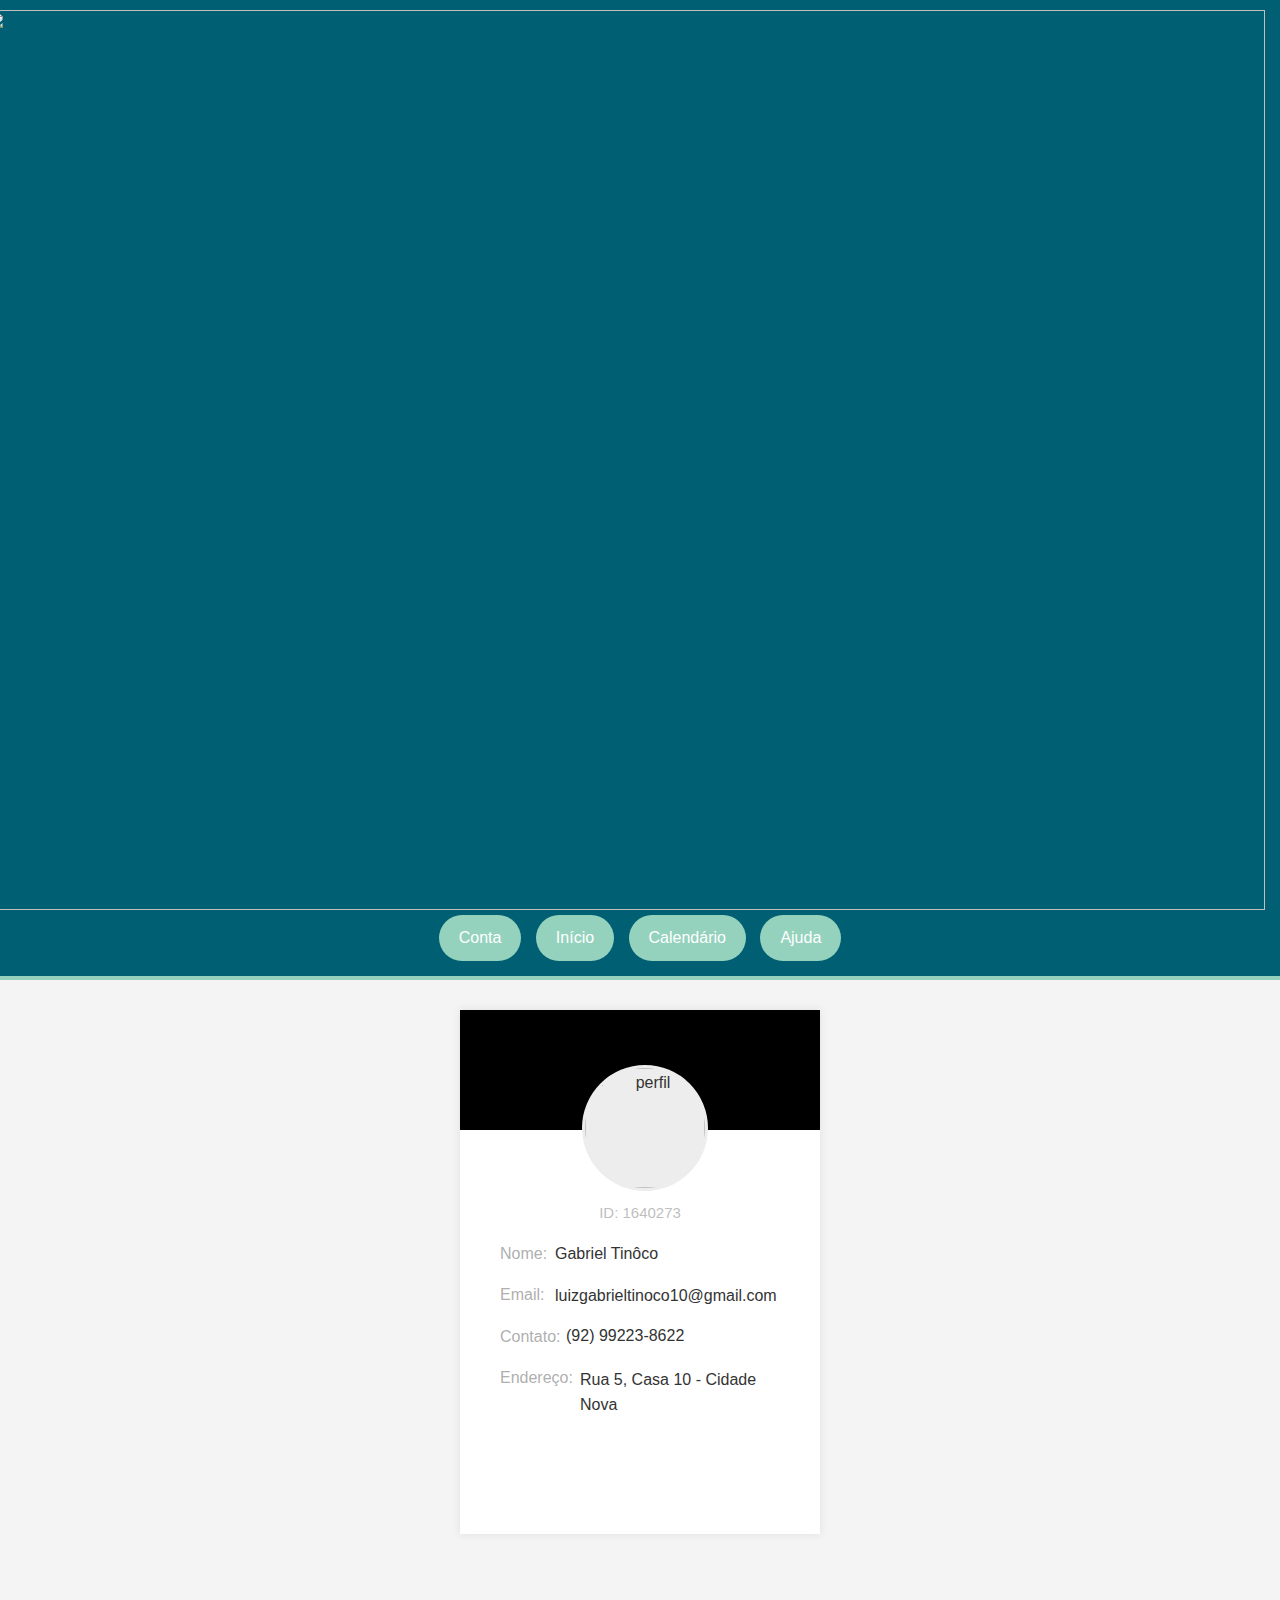
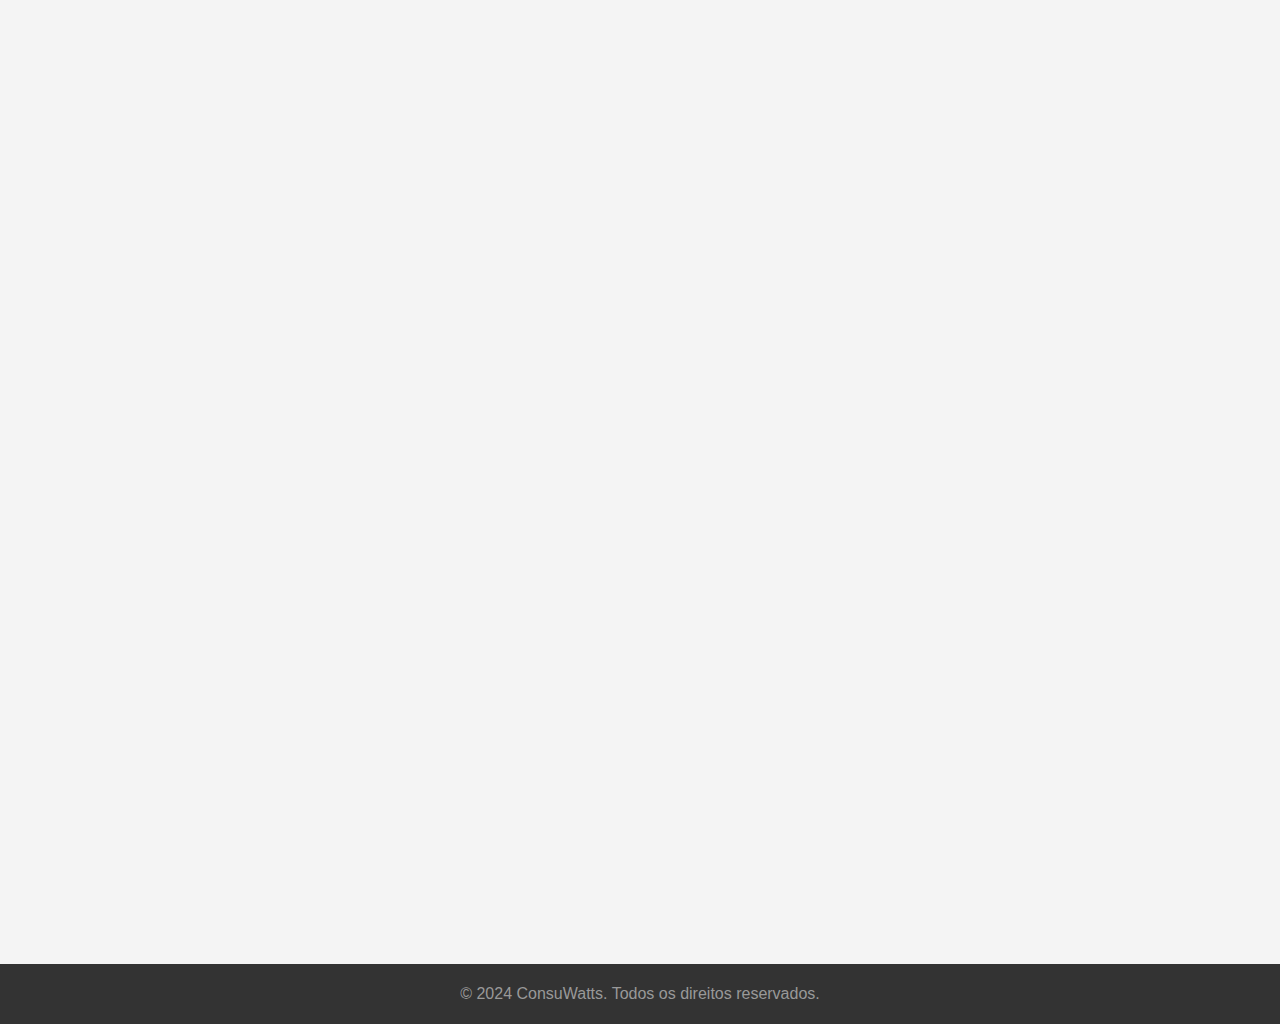
==== account.html @ 778ad58c "Add files via upload" ====
<html>
  <head>
    <meta charset="utf-8">
    <meta name="description" content="">
	  <meta name="keywords" content="">
  	<meta name="Tinôco" content="">
    <title>ConsuWatts | Conta</title>
    <link rel="stylesheet" href="./style.css">
    <link rel="icon" href="./img/logoicon.png">
  </head>
  <body>
    <header>
      <div class="container">
          <img src="./img/logo.png" id="logo">
           <div class="menu">
             <a href="account.html" id="ac" class="home">Conta </a>
             <a href="index.html" id="in" class="home">Início </a>
             <a href="calendar.html" id="ca" class="home">Calendário</a>
             <a href="help.html" id="aj" class="home">Ajuda </a>
           </div>
      </div>
    </header>
    <div class="perfil"></div>
        <figure class="profile-card">
            <div class="profile-header"></div>
            <div class="profile-body">
                <div class="img-perfil">
                    <img src="./img/perfil.png" title="Loop Nerd" alt="perfil">
                </div> 
                <div class="info-profile">
                    <p id="n-profile"> ID: 1640273 </p>
                    <p> Nome: </p>
                    <p> Email: </p>
                    <p> Contato: </p>
                    <p> Endereço: </p>
                </div>
                <div class="user-info">
                        <p id="user-name"> Gabriel Tinôco </p>  
                        <p id="user-email"> luizgabrieltinoco10@gmail.com</p>
                        <p id="user-info">(92) 99223-8622</p>
                        <p id="user-info2">Rua 5, Casa 10 - Cidade Nova</p>
                </div>
            </div>
        </figure>
        <footer>
          <p>&copy; 2024 ConsuWatts. Todos os direitos reservados.</p>
        </footer>
  </body>
</html>
---- style.css ----
body {
    font-family: Arial, sans-serif; 
    margin: 0;
    padding: 0;
    background-color: #f4f4f4;
    color: #333;
    line-height: 1.6;

}
#logo {
    height: 100%px;
    width: 100%;
    margin-left: -15px;
    margin-bottom: -10px;
}
      
header {
    background-color: #005f73; /*Cor Verde*/
    color: white;
    padding: 10px 0;
    border-bottom: 4px solid #94d2bd; /* Linha sutil separando o cabeçalho */
}
.menu {
    text-align: center;
    margin-top: 10px;
}

.menu a {
    text-decoration: none;
    color: white;
    background-color: #94d2bd;
    padding: 10px 20px;
    margin: 5px;
    border-radius: 30px;
    transition: background-color 0.3s ease-in-out;
    font-size: 16px;
    display: inline-block;
}
.menu a:hover {
    background-color: #e9d8a6; /* Cor de hover para realçar o efeito */
}
.home {
    text-decoration: none;
    color: black;
}
footer {
    margin-top: 100%;
    background-color: #333;
    color: #999;
    text-align: center;
    padding: 1px;
}
#MyChart{
    margin-left: 10px; 
    margin-right: 20px; 
    margin-top: 35px;
    height: 200px;
    width: 400px;
}
#totalBox {
    text-align: center;
    background-color: #f1f1f1;
    padding: 20px;
    margin: 30px auto;
    border-radius: 15px;
    width: 50%;
    box-shadow: 0 4px 8px rgba(0, 0, 0, 0.1);
    font-size: 24px;
    color: #333;
}
.about-us{
    margin: 70 15 -300 15;
    text-align: justify;
}
#about-text{
    text-indent: 30px;
}
@media (max-width: 768px) {
    .container {
        width: 100%;
    }
    
    #totalBox {
        width: 80%;
    }
    header h1 {
        font-size: 28px;
    }
    
    .menu a {
        font-size: 14px;
        padding: 8px 15px;
    }
}

/*Account*/
.profile-card{

    width:100%;
    max-width: 360px;
    height: auto;
    text-align: center;
    margin: auto;
    margin-bottom:-250px;
    margin-top: 30px;
    box-shadow: 0px 0px 8px rgba(56, 56, 56, 0.1);

}

.profile-card .profile-header{

    background-color: #000;
    padding: 20px 40px 100px 40px;

}

.profile-card .profile-body{

    background-color: #ffffff;
    padding: 20px 40px 100px 40px;

}
.profile-card .profile-body .info-profile{
    text-align: left;
    color: #a4a4a4e5;
   
}
#n-profile {
    color: #b6b6b6e5;
    font-size: 15;
    text-align: center;
    margin-top: -10;
}
.profile-card .profile-body .user-info{
    text-align: left;
    margin-left: 50px;
    margin-top: -166px;
}
#user-name, #user-email{
    margin-left: 5px;
}
#user-info{
    text-align: left;
    margin-left: 16px;
    margin-top: -1px;
 }
#user-info2{
    text-align: left;
    margin-left: 30px;
    margin-top: 18px;
    margin-right: -10px;
 }
#logo-account{
    width: 100%;
    height: auto;
}
.profile-card .profile-body .img-perfil{

    margin-top: -85px;
    margin-bottom: 20px;

}

.profile-card .profile-body .img-perfil img{

    width: 120px;
    height: 120px;
    border-radius: 50%; 
    padding: 3px;
    background-color: #ededed;
    margin-left:10px;
}
/*Help*/ 

#qfrequency{
    margin: 15;
}

.accordion {
  background-color: #f1f1f1;
  color: #333;
  cursor: pointer;
  padding: 18px;
  width: 100%;
  border: none;
  text-align: left;
  outline: none;
  font-size: 15px;
  transition: 0.4s;
  border-radius: 15px;
  box-shadow: 0 4px 8px rgba(0,0,0,0.1);
  margin-bottom: 5px;
}

    
.active, .accordion:hover {
  background-color: #ccc;
  border-radius: 15px;
  border:none;
  box-shadow: 0 4px 8px rgba(0,0,0,0.3);
  
}
.accordion:after {
  content: '\002B';
  color: #777;
  font-weight: bold;
  float: right;
  margin-right: 10px;
}

.active:after {
  content: "\2212";
}
.panel {
  text-align: justify;
  text-indent: 15px;
  padding: 0 18px;
  margin-bottom: 5px;
  display: none;
  background-color: white;
  overflow: hidden;
  box-shadow: 0 4px 8px rgba(0,0,0,0.05);
}

.form{
  text-align: justify;
  text-indent: 15px;
  padding: 0 18px;
  margin-bottom: 5px;
  display: none;
  background-color: white;
  overflow: hidden;
  box-shadow: 0 4px 8px rgba(0,0,0,0.05);
}
#frm {
    text-indent: 10px;
    font-family: Arial, sans-seriff;
    margin: 10 10 0 -15;
    width: 100%;
    height: 200;
    resize: none;
    background-color: white;
    box-shadow: 0 2pz 4px rgba(0,0,0,0.03);
}
textarea{
    border-radius: 10px;  
}
#submit{
    padding: 5 15;
    font-size: 15;
    margin: 10px;
    border: 0px;
    border-radius: 30px;
    background-color: #94d2bd;
    transition: background-color 0.3s ease-in-out;
    display: inline-block;
}
#submit:hover {
    background-color: #e9d8a6;
}

.calendar{
    display: grid;
    grid-template-columns: repeat(7, 1fr);
    width: 350px;
    height: 255px;
    border: 1px solid #cbcbcb;
    border-radius: 10px;
    padding: 10px;
    margin: 40px auto;
    box-shadow: 0 4px 10px rgba(0, 0, 0, 0.1);
 }
.day-of-week {
    text-align: center;
    text-transform: uppercase;
    font-weight: bold;
}
/*.calendar #daybox{
    positon: absolute;
    z-index: 1;
    background-color: #333;
    width: 100px;
    height: 30px;
}*/
.day {
    text-align: center;
    width: 40px;
    height: 40px;
    display: flex;
    align-items: center;
    justify-content: center;
    margin: 2 5 2 5;
    cursor: pointer;
    position: relative;
    border-radius: 50px;
    transition: background-color 0.2s ease;
}
.day:hover {
    background-color: #d5dfff;
    border-radius: 50px;
}
.tooltip {
    display: none;
    position: absolute;
    text-align: center;
    background: #333;
    color: #fff;
    padding: 5px;
    border-radius: 10px;
    z-index: 10;
    width: 80px;
    top: -40px;
    left: 50%;
    transform: translateX(-50%);
}
.total {
    text-align: center;
    background-color: #f1f1f1;
    padding: 30px;
    margin-top: 150px;
    margin-left: -200px;
    border-radius: 15px;
    width: auto;
    box-shadow: 0 4px 8px rgba(0, 0, 0, 0.1);
    font-size: 20px;
    color: #333;
}
.selector {
    margin-top: 20px;
    margin-bottom: 20px;
    text-align: center;
    font-size: 20px;
}
.selector select {
    margin-top: 20px;
    margin-right: 10px;
    border-radius: 10px;
    text-align: center;
    font-size: 20px;
}
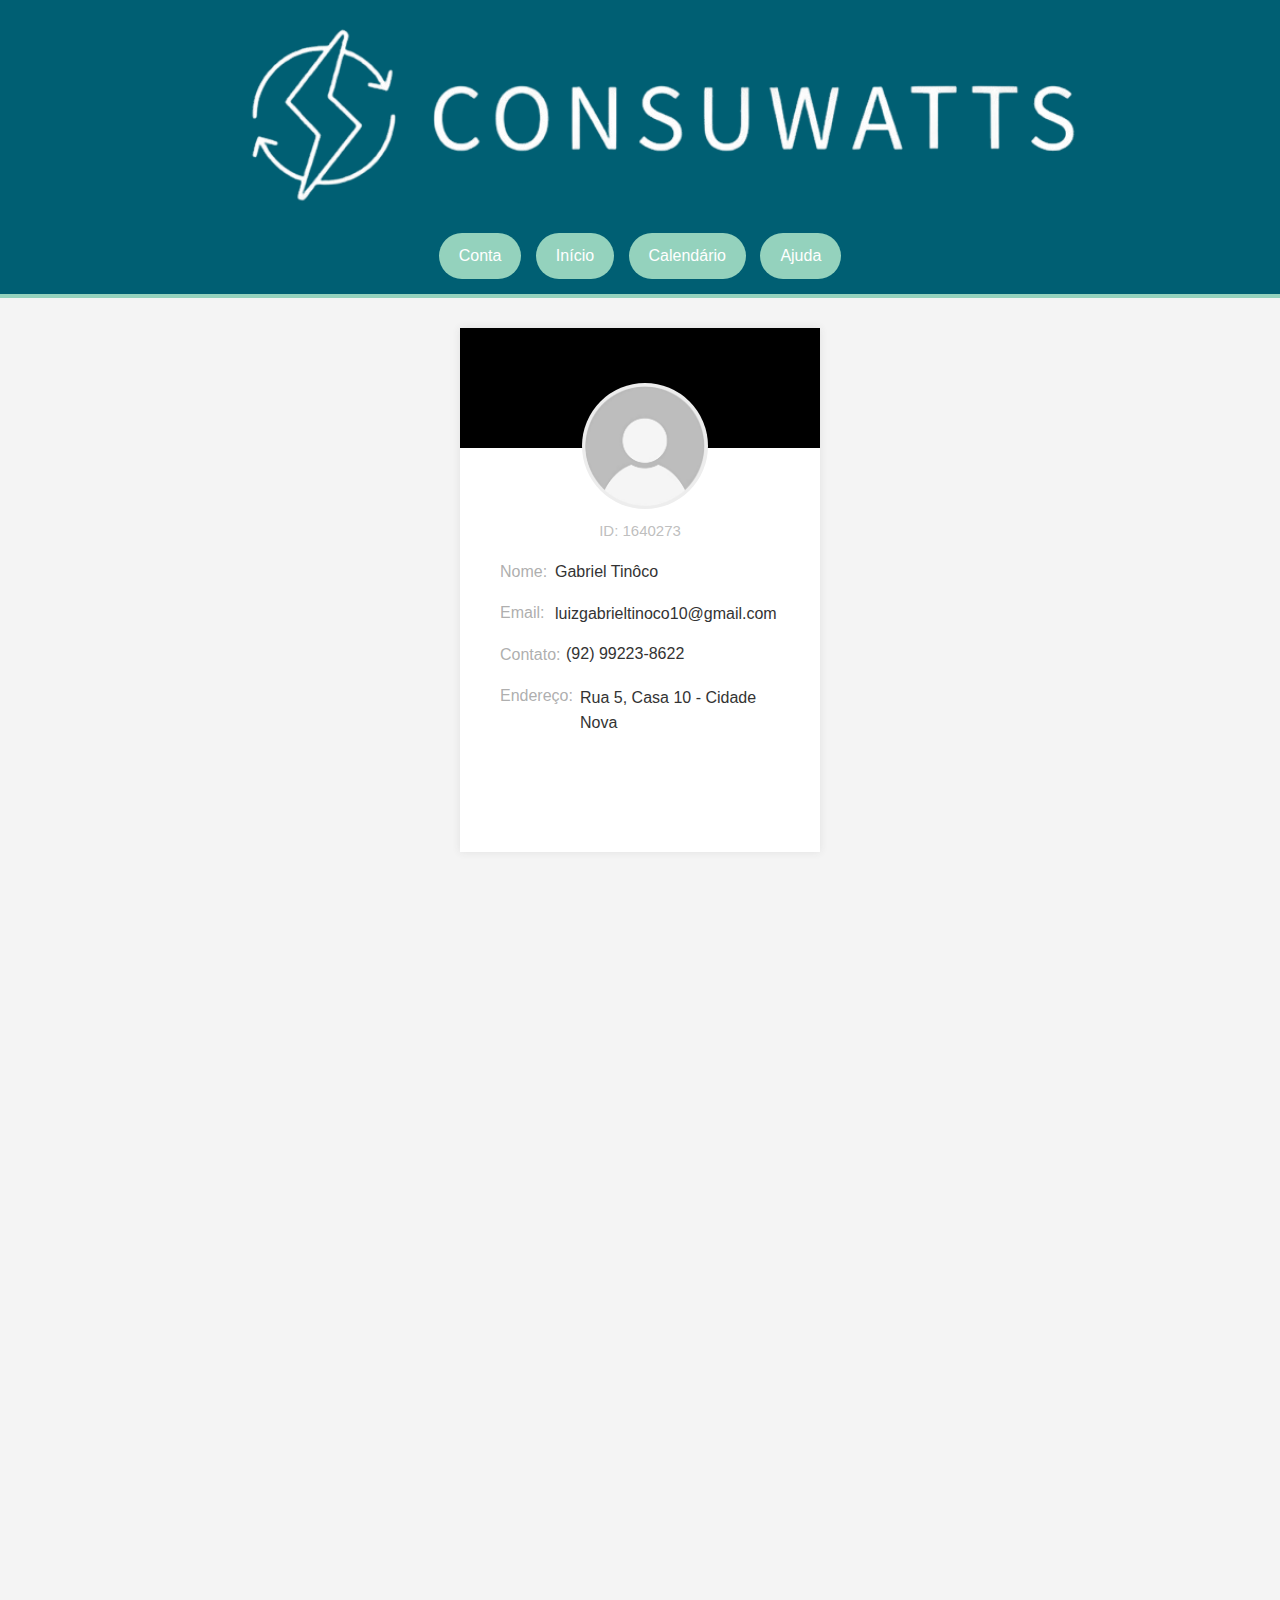
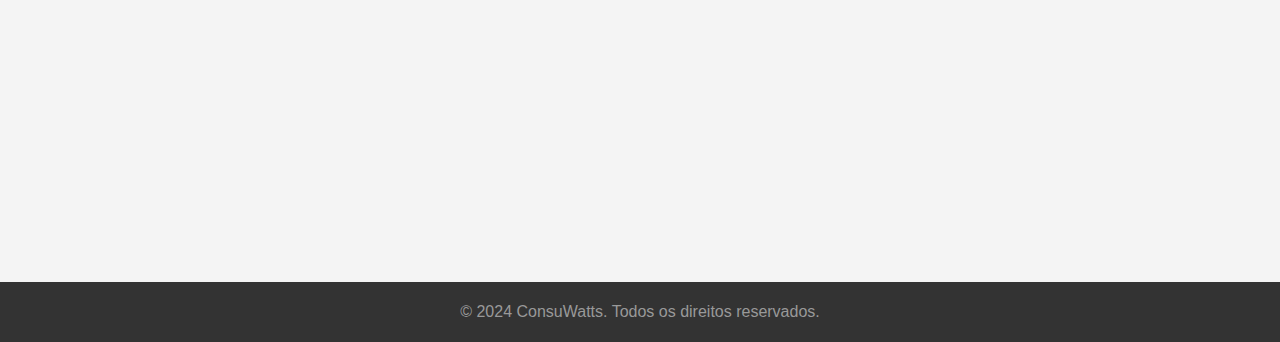
==== commit 37de123c: "Update account.html" ====
--- a/account.html
+++ b/account.html
@@ -7,12 +7,12 @@
   	<meta name="Tinôco" content="">
     <title>ConsuWatts | Conta</title>
     <link rel="stylesheet" href="./style.css">
-    <link rel="icon" href="./img/logoicon.png">
+    <link rel="icon" href="./logoicon.png">
   </head>
   <body>
     <header>
       <div class="container">
-          <img src="./img/logo.png" id="logo">
+          <img src="./logo.png" id="logo">
            <div class="menu">
              <a href="account.html" id="ac" class="home">Conta </a>
              <a href="index.html" id="in" class="home">Início </a>
@@ -26,7 +26,7 @@
             <div class="profile-header"></div>
             <div class="profile-body">
                 <div class="img-perfil">
-                    <img src="./img/perfil.png" title="Loop Nerd" alt="perfil">
+                    <img src="./perfil.png" title="Loop Nerd" alt="perfil">
                 </div> 
                 <div class="info-profile">
                     <p id="n-profile"> ID: 1640273 </p>
